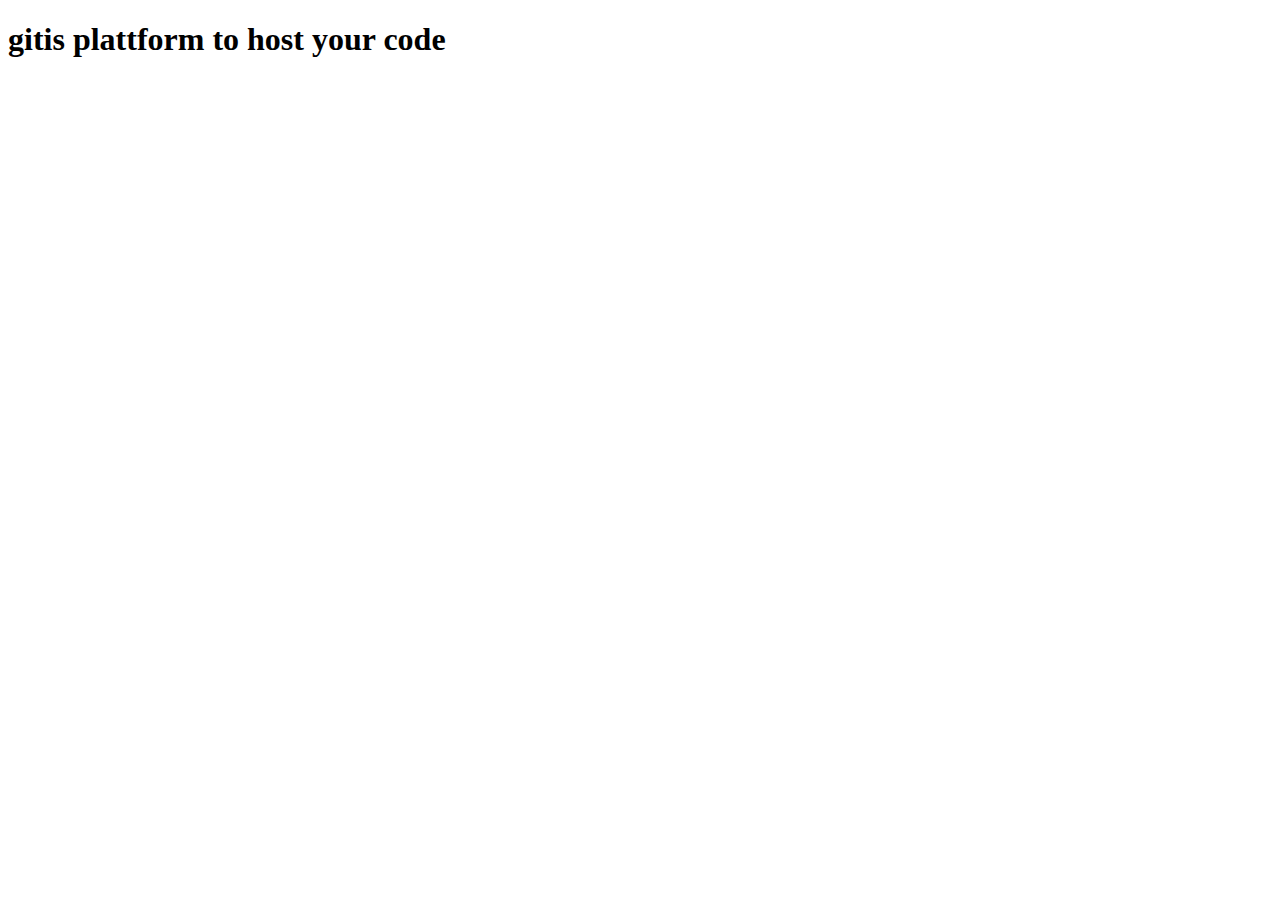
==== walaal/hello.html @ 2c9726b2 "first commit" ====
<!DOCTYPE html>
<html lang="en">
<head>
    <meta charset="UTF-8">
    <meta name="viewport" content="width=device-width, initial-scale=1.0">
    <title>Github</title>
</head>
<body>
    <h1>gitis plattform to host your code</h1>
</body>
</html>
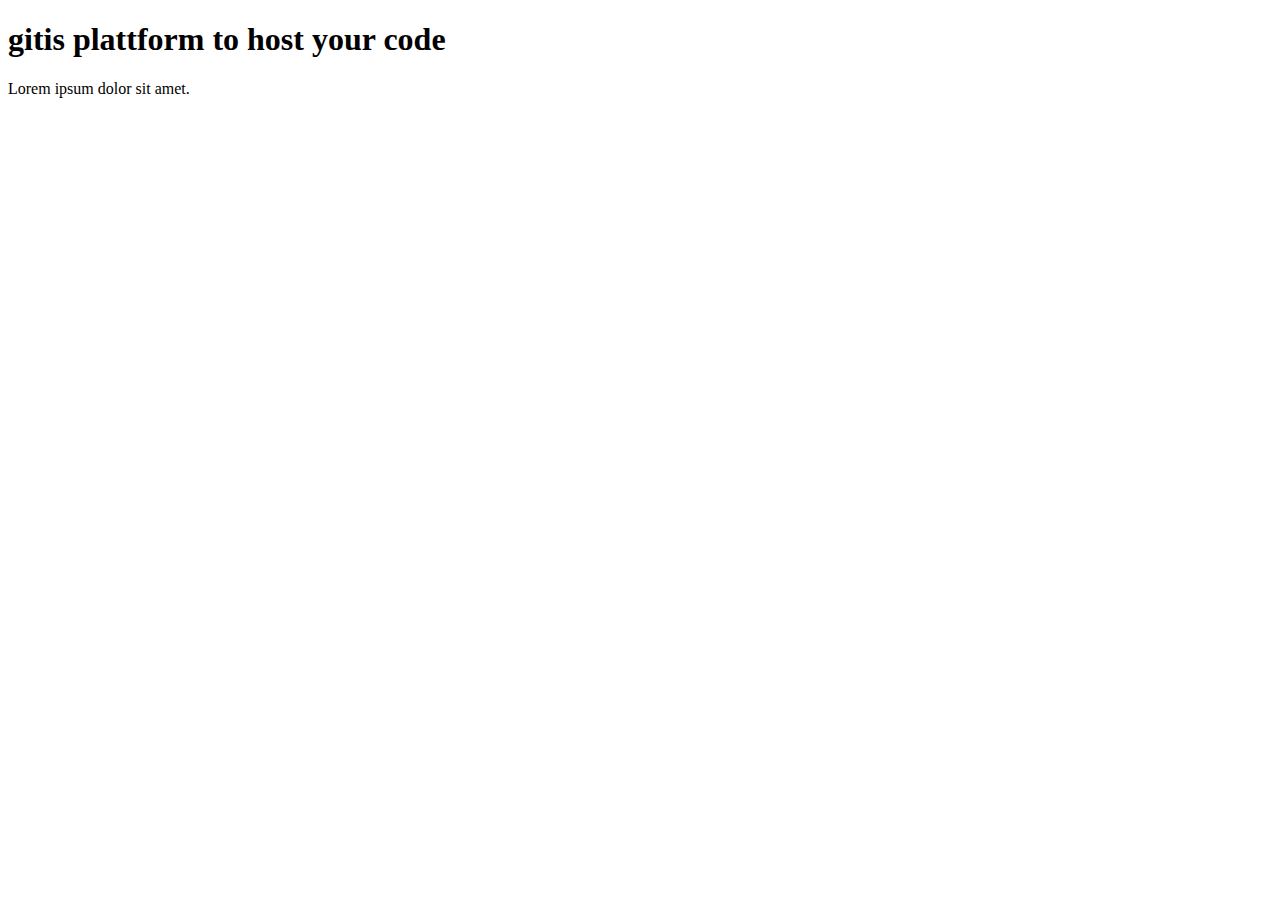
==== commit 77ccd201: "new commit" ====
--- a/walaal/hello.html
+++ b/walaal/hello.html
@@ -7,5 +7,6 @@
 </head>
 <body>
     <h1>gitis plattform to host your code</h1>
+    <p>Lorem ipsum dolor sit amet.</p>
 </body>
 </html>